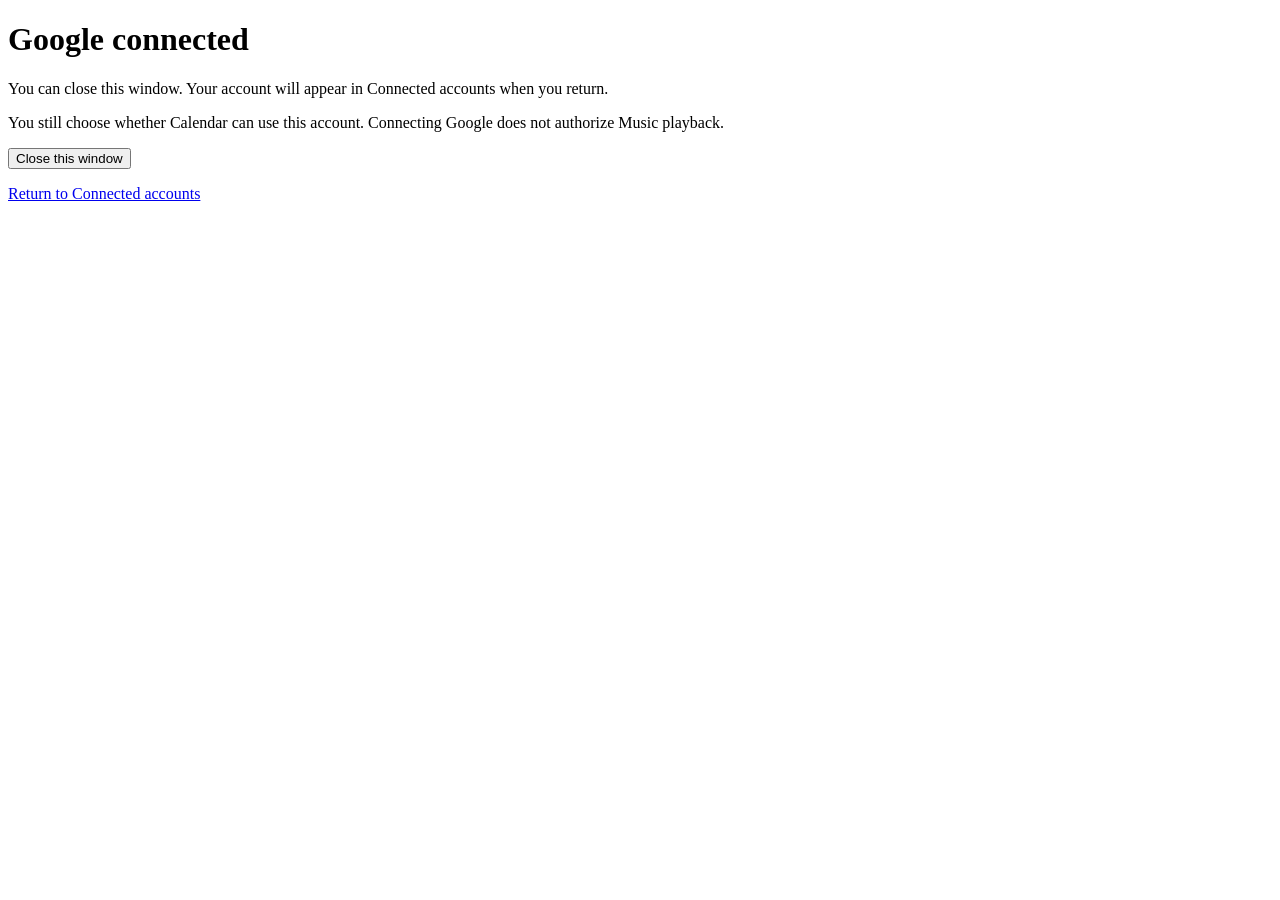
==== web/google-connected.html @ b47e2c6c "Make Google connect immediate and clarify account setup" ====
<!doctype html>
<html lang="en"><head><meta charset="utf-8"><meta name="viewport" content="width=device-width,initial-scale=1"><title>Google connected · Wizard</title><script src="../../boot.js"></script><link rel="stylesheet" href="../../wizard-ui.css"><link rel="stylesheet" href="../../styles.css"><script defer src="../../google-callback.js"></script></head><body data-google-connected><main class="wz-app public-page"><h1>Google connected</h1><p>You can close this window. Your account will appear in Connected accounts when you return.</p><p>You still choose whether Calendar can use this account. Connecting Google does not authorize Music playback.</p><button id="close-window" class="primary" type="button">Close this window</button><p><a href="../../">Return to Connected accounts</a></p></main></body></html>
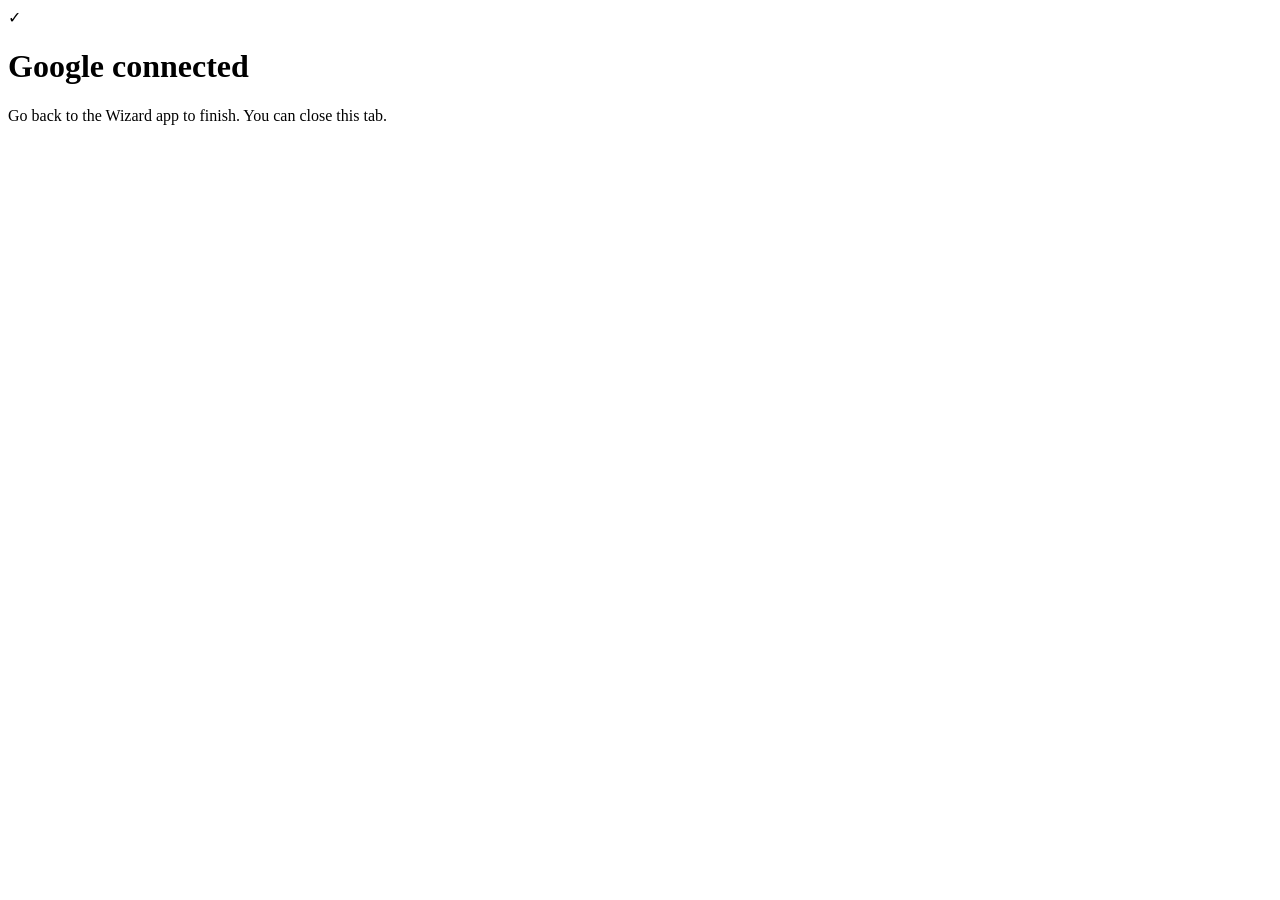
==== commit 9d2555f4: "Simplify Connected accounts screens and fix healthy Google status" ====
--- a/web/google-connected.html
+++ b/web/google-connected.html
@@ -1,2 +1,3 @@
 <!doctype html>
-<html lang="en"><head><meta charset="utf-8"><meta name="viewport" content="width=device-width,initial-scale=1"><title>Google connected · Wizard</title><script src="../../boot.js"></script><link rel="stylesheet" href="../../wizard-ui.css"><link rel="stylesheet" href="../../styles.css"><script defer src="../../google-callback.js"></script></head><body data-google-connected><main class="wz-app public-page"><h1>Google connected</h1><p>You can close this window. Your account will appear in Connected accounts when you return.</p><p>You still choose whether Calendar can use this account. Connecting Google does not authorize Music playback.</p><button id="close-window" class="primary" type="button">Close this window</button><p><a href="../../">Return to Connected accounts</a></p></main></body></html>
+<html lang="en"><head><meta charset="utf-8"><meta name="viewport" content="width=device-width,initial-scale=1"><title>Google connected · Wizard</title><script src="../../boot.js"></script><link rel="stylesheet" href="../../wizard-ui.css"><link rel="stylesheet" href="../../styles.css"></head>
+<body><main class="wz-app public-page callback-page"><div class="callback-mark" aria-hidden="true">✓</div><h1>Google connected</h1><p>Go back to the Wizard app to finish. You can close this tab.</p></main></body></html>
